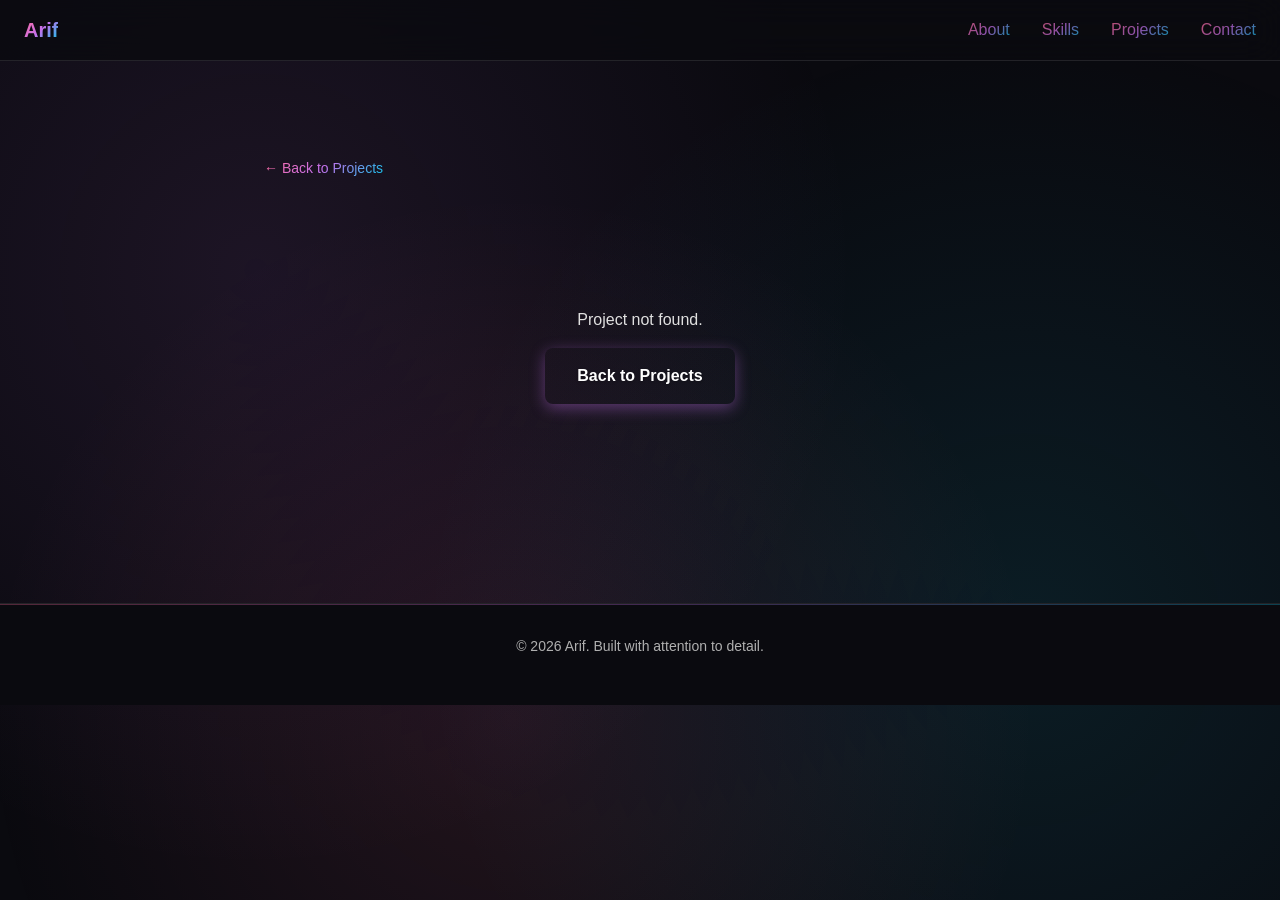
==== project.html @ 352c8948 "Exper" ====
<!DOCTYPE html>
<html lang="en">
<head>
  <meta charset="UTF-8">
  <meta name="viewport" content="width=device-width, initial-scale=1.0">
  <meta name="description" content="Project detail - Arif Portfolio">
  <title>Project | Arif Portfolio</title>
  <link rel="stylesheet" href="css/variables.css">
  <link rel="stylesheet" href="css/reset.css">
  <link rel="stylesheet" href="css/base.css">
  <link rel="stylesheet" href="css/components.css">
  <link rel="stylesheet" href="css/layout.css">
  <link rel="stylesheet" href="css/style.css">
</head>
<body>
  <nav class="nav" id="navigation">
    <div class="container">
      <div class="nav__content">
        <a href="index.html" class="nav__logo">Arif</a>
        <ul class="nav__menu" id="navMenu">
          <li><a href="index.html#about" class="nav__link">About</a></li>
          <li><a href="index.html#skills" class="nav__link">Skills</a></li>
          <li><a href="index.html#projects" class="nav__link">Projects</a></li>
          <li><a href="index.html#contact" class="nav__link">Contact</a></li>
        </ul>
        <button class="nav__toggle" id="navToggle" aria-label="Toggle navigation" style="display: none;">
          <span></span>
          <span></span>
          <span></span>
        </button>
      </div>
    </div>
  </nav>

  <main class="project-detail">
    <div class="container">
      <div class="project-detail__back">
        <a href="index.html#projects">← Back to Projects</a>
      </div>
      <div id="projectContent">
        <!-- Filled by JS -->
      </div>
      <div id="projectNotFound" class="project-detail__not-found" style="display: none;">
        <p>Project not found.</p>
        <a href="index.html#projects" class="btn btn--primary">Back to Projects</a>
      </div>
    </div>
  </main>

  <footer class="footer">
    <div class="container">
      <p class="footer__text">&copy; <span id="currentYear"></span> Arif. Built with attention to detail.</p>
    </div>
  </footer>

  <script src="js/projectDetails.js"></script>
  <script src="js/navigation.js"></script>
  <script>
    (function() {
      function escapeHtml(text) {
        var div = document.createElement('div');
        div.textContent = text;
        return div.innerHTML;
      }

      var params = new URLSearchParams(window.location.search);
      var slug = params.get('project');
      var contentEl = document.getElementById('projectContent');
      var notFoundEl = document.getElementById('projectNotFound');

      if (!slug || !window.projectDetails || !projectDetails[slug]) {
        contentEl.style.display = 'none';
        notFoundEl.style.display = 'block';
        document.getElementById('currentYear').textContent = new Date().getFullYear();
        return;
      }

      var project = projectDetails[slug];
      var html = '';

      html += '<h1 class="project-detail__title">' + escapeHtml(project.title) + '</h1>';
      if (project.subtitle) {
        html += '<p class="project-detail__lead">' + escapeHtml(project.subtitle) + '</p>';
      }
      if (project.techStack && project.techStack.length) {
        html += '<div class="project-detail__tech">';
        project.techStack.forEach(function(t) {
          html += '<span class="project-detail__tag">' + escapeHtml(t) + '</span>';
        });
        html += '</div>';
      }
      html += '<div class="project-detail__actions">';
      html += '<a href="' + escapeHtml(project.githubUrl) + '" target="_blank" rel="noopener noreferrer" class="btn btn--primary">View on GitHub</a>';
      html += '<a href="index.html#projects" class="btn btn--secondary">Back to Projects</a>';
      html += '</div>';

      if (project.hasDemo && project.demoConfig) {
        var dc = project.demoConfig;
        html += '<div class="project-detail__demo" id="projectDemo">';
        if (project.demoType === 'chat') {
          html += '<h3 class="project-detail__demo-title">Try the chatbot</h3>';
          html += '<p class="project-detail__demo-desc">Ask about the project creator or say your name. This is a simplified demo of the chatbot behaviour.</p>';
          html += '<div class="project-detail__chat">';
          html += '<div class="project-detail__chat-messages" id="chatMessages" aria-live="polite"></div>';
          html += '<form class="project-detail__chat-form" id="demoForm">';
          html += '<input type="text" class="project-detail__chat-input" id="chatInput" placeholder="Type your message..." autocomplete="off" required>';
          html += '<button type="submit" class="btn btn--primary" id="demoSubmit">Send</button>';
          html += '</form>';
          html += '</div>';
        } else if (project.demoType === 'movies') {
          html += '<h3 class="project-detail__demo-title">Try the recommendation engine</h3>';
          html += '<p class="project-detail__demo-desc">Select a User ID to see sample movie recommendations (simulated output). The real app uses SVD collaborative filtering on MovieLens data.</p>';
          html += '<form class="project-detail__demo-form" id="demoForm">';
          html += '<div class="project-detail__demo-row">';
          html += '<label class="project-detail__label">User ID</label>';
          html += '<select class="project-detail__select" name="userId" id="demoUserId">';
          dc.userIds.forEach(function(u) {
            html += '<option value="' + escapeHtml(u.value) + '">' + escapeHtml(u.label) + '</option>';
          });
          html += '</select>';
          html += '</div>';
          html += '<button type="submit" class="btn btn--primary" id="demoSubmit">Get recommendations</button>';
          html += '</form>';
          html += '<div class="project-detail__demo-result" id="demoResult" aria-live="polite"></div>';
        } else if (project.demoType === 'classifier') {
          html += '<h3 class="project-detail__demo-title">Try the classifier (simulated)</h3>';
          html += '<p class="project-detail__demo-desc">Select a sample to see how the classifier output would look. The real app runs locally with python predict.py.</p>';
          html += '<form class="project-detail__demo-form" id="demoForm">';
          html += '<div class="project-detail__demo-row">';
          html += '<label class="project-detail__label">Sample image</label>';
          html += '<select class="project-detail__select" name="sample" id="demoSample">';
          dc.samples.forEach(function(s) {
            html += '<option value="' + escapeHtml(s.value) + '">' + escapeHtml(s.label) + '</option>';
          });
          html += '</select>';
          html += '</div>';
          html += '<button type="submit" class="btn btn--primary" id="demoSubmit">Classify</button>';
          html += '</form>';
          html += '<div class="project-detail__demo-result" id="demoResult" aria-live="polite"></div>';
        } else {
          html += '<h3 class="project-detail__demo-title">Try the recommendation engine</h3>';
          html += '<p class="project-detail__demo-desc">Select your goal and dietary preference, then get a personalized plan (simulated output).</p>';
          html += '<form class="project-detail__demo-form" id="demoForm">';
          html += '<div class="project-detail__demo-row">';
          html += '<label class="project-detail__label">Goal</label>';
          html += '<select class="project-detail__select" name="goal" id="demoGoal">';
          dc.goals.forEach(function(g) {
            html += '<option value="' + escapeHtml(g.value) + '">' + escapeHtml(g.label) + '</option>';
          });
          html += '</select>';
          html += '</div>';
          html += '<div class="project-detail__demo-row">';
          html += '<label class="project-detail__label">Preference</label>';
          html += '<select class="project-detail__select" name="preference" id="demoPreference">';
          dc.preferences.forEach(function(p) {
            html += '<option value="' + escapeHtml(p.value) + '">' + escapeHtml(p.label) + '</option>';
          });
          html += '</select>';
          html += '</div>';
          html += '<button type="submit" class="btn btn--primary" id="demoSubmit">Get recommendation</button>';
          html += '</form>';
          html += '<div class="project-detail__demo-result" id="demoResult" aria-live="polite"></div>';
        }
        html += '</div>';
      }

      if (project.sections && project.sections.length) {
        project.sections.forEach(function(s) {
          html += '<div class="project-detail__section">';
          html += '<h3 class="project-detail__section-title">' + escapeHtml(s.title) + '</h3>';
          html += '<p class="project-detail__section-p">' + escapeHtml(s.content) + '</p>';
          if (s.bullets && s.bullets.length) {
            html += '<ul class="project-detail__bullets">';
            s.bullets.forEach(function(b) {
              html += '<li>' + escapeHtml(b) + '</li>';
            });
            html += '</ul>';
          }
          html += '</div>';
        });
      }

      if (project.howToRun) {
        html += '<div class="project-detail__section">';
        html += '<h3 class="project-detail__section-title">How to run</h3>';
        html += '<div class="project-detail__code-block">' + escapeHtml(project.howToRun) + '</div>';
        html += '</div>';
      }

      if (project.exampleOutput) {
        html += '<div class="project-detail__section">';
        html += '<h3 class="project-detail__section-title">Example output</h3>';
        html += '<div class="project-detail__code-block">' + escapeHtml(project.exampleOutput) + '</div>';
        html += '</div>';
      }

      if (project.demoInstructions) {
        var di = project.demoInstructions;
        html += '<div class="project-detail__section project-detail__instructions">';
        html += '<h3 class="project-detail__section-title">' + escapeHtml(di.title) + '</h3>';
        if (di.intro) html += '<p class="project-detail__section-p">' + escapeHtml(di.intro) + '</p>';
        if (di.bullets && di.bullets.length) {
          html += '<ul class="project-detail__bullets">';
          di.bullets.forEach(function(b) {
            html += '<li>' + escapeHtml(b) + '</li>';
          });
          html += '</ul>';
        }
        html += '</div>';
      }

      contentEl.innerHTML = html;
      contentEl.style.display = 'block';
      document.getElementById('currentYear').textContent = new Date().getFullYear();
      document.title = project.title + ' | Arif Portfolio';

      if (project.hasDemo && project.demoConfig) {
        var dc = project.demoConfig;
        if (project.demoType === 'chat') {
          var chatMessages = document.getElementById('chatMessages');
          var chatForm = document.getElementById('demoForm');
          var chatInput = document.getElementById('chatInput');
          var userName = null;
          var learned = {};
          var pendingQuestion = null;
          function normalize(s) {
            return (s || '').toLowerCase().trim().replace(/\s+/g, ' ').replace(/[.?]/g, '');
          }
          function wordOverlap(keyStr, normStr) {
            var kw = keyStr.split(' ').filter(Boolean);
            var nw = normStr.split(' ');
            var count = 0;
            for (var i = 0; i < kw.length; i++) if (nw.indexOf(kw[i]) !== -1) count++;
            return kw.length ? count / kw.length : 0;
          }
          function findLearnedAnswer(norm) {
            for (var key in learned) {
              if (norm.indexOf(key) !== -1 || key.indexOf(norm) !== -1) return learned[key];
            }
            var best = 0, bestVal = null;
            for (var key in learned) {
              var overlap = wordOverlap(key, norm);
              if (overlap >= 0.6 && overlap > best) { best = overlap; bestVal = learned[key]; }
            }
            return bestVal;
          }
          function buildReplyFromFacts(lower, factBase) {
            if (!factBase) return null;
            var c = factBase.creator, f = factBase.creatorFrom, s = factBase.creatorStudies, l = factBase.creatorLikes, p = factBase.projectName, d = factBase.projectDescription;
            if (lower.indexOf('who') !== -1 && (lower.indexOf('creator') !== -1 || lower.indexOf('made') !== -1 || lower.indexOf('created') !== -1 || lower.indexOf('author') !== -1 || lower.indexOf('arif') !== -1))
              return 'The creator is ' + c + '.';
            if (lower.indexOf('where') !== -1 && (lower.indexOf('from') !== -1 || lower.indexOf('country') !== -1 || lower.indexOf('live') !== -1))
              return c + ' is from ' + f + '.';
            if (lower.indexOf('where') !== -1 && (lower.indexOf('study') !== -1 || lower.indexOf('university') !== -1))
              return c + ' studies at ' + s + '.';
            if (lower.indexOf('what') !== -1 && (lower.indexOf('like') !== -1 || lower.indexOf('love') !== -1 || lower.indexOf('hobby') !== -1 || lower.indexOf('enjoy') !== -1))
              return c + ' loves to ' + l + '.';
            if (lower.indexOf('what') !== -1 && (lower.indexOf('study') !== -1 || lower.indexOf('studies') !== -1))
              return c + ' studies at ' + s + '.';
            if ((lower.indexOf('what') !== -1 || lower.indexOf('about') !== -1 || lower.indexOf('how') !== -1) && (lower.indexOf('project') !== -1 || lower.indexOf('this') !== -1 || lower.indexOf('chat') !== -1 || lower.indexOf('work') !== -1))
              return 'This is the ' + p + ' project — ' + d + ', created by ' + c + '.';
            if (lower.indexOf('arif') !== -1 || (lower.indexOf('creator') !== -1 && lower.indexOf('about') !== -1))
              return c + ' is from ' + f + ' and studies at ' + s + '. He loves to ' + l + '.';
            return null;
          }
          function appendMsg(text, isBot) {
            var div = document.createElement('div');
            div.className = 'project-detail__chat-msg project-detail__chat-msg--' + (isBot ? 'bot' : 'user');
            div.textContent = text;
            chatMessages.appendChild(div);
            chatMessages.scrollTop = chatMessages.scrollHeight;
          }
          if (dc.greeting && chatMessages) {
            appendMsg(dc.greeting, true);
          }
          if (chatForm && chatInput && dc.answers) {
            chatForm.addEventListener('submit', function(e) {
              e.preventDefault();
              var text = (chatInput.value || '').trim();
              if (!text) return;
              appendMsg(text, false);
              chatInput.value = '';
              var lower = text.toLowerCase();
              var norm = normalize(text);
              var reply = null;
              var isTeaching = false;

              if (pendingQuestion !== null) {
                learned[pendingQuestion] = text;
                reply = 'Thanks! I\'ll remember that. Ask me again anytime.';
                pendingQuestion = null;
                isTeaching = true;
              } else if (lower.indexOf('remember:') === 0) {
                var match = text.replace(/^remember:\s*/i, '').split(/\s+is\s+|\s*=\s*/);
                if (match.length >= 2) {
                  var key = normalize(match[0]);
                  var val = match.slice(1).join(' ').trim();
                  learned[key] = val;
                  reply = 'Got it! I\'ll remember that. You can ask me about "' + escapeHtml(match[0].trim()) + '" later.';
                  isTeaching = true;
                }
              } else if (/^\s*q\s*:\s*.+\s+a\s*:\s*.+$/i.test(text)) {
                var rest = text.replace(/^\s*q\s*:\s*/i, '').trim();
                var qa = rest.split(/\s+a\s*:\s*/i);
                if (qa.length >= 2) {
                  var q = normalize(qa[0]);
                  var a = qa.slice(1).join(' ').trim();
                  learned[q] = a;
                  reply = 'I\'ll remember that. Ask me "' + escapeHtml(qa[0].trim()) + '" and I\'ll answer.';
                  isTeaching = true;
                }
              }

              if (!isTeaching) {
                if (lower.match(/my name is (.+)/) || lower.match(/i'm (.+)/) || lower.match(/i am (.+)/)) {
                  var nameMatch = text.match(/my name is (.+)/i) || text.match(/i'm (.+)/i) || text.match(/i am (.+)/i);
                  var name = nameMatch ? nameMatch[1].trim().replace(/\.$/, '') : 'there';
                  userName = name;
                  reply = 'Nice to meet you, ' + escapeHtml(name) + '! I\'ll remember that.';
                } else if ((lower.indexOf('what do you know') !== -1 || lower.indexOf('what did i teach') !== -1 || lower.indexOf('what have you learned') !== -1 || (lower.indexOf('list') !== -1 && lower.indexOf('know') !== -1))) {
                  var keys = Object.keys(learned);
                  if (keys.length === 0) reply = 'I know about the creator (Arif Zarbaliyev), where they study (Vizja), what Arif likes, and the project. You haven\'t taught me anything new yet — ask me a question and I\'ll ask you to teach me if I don\'t know!';
                  else {
                    reply = 'Here\'s what you taught me: ' + keys.map(function(k) { return '"' + k + '" → ' + learned[k]; }).join('; ') + '. I also know about the creator, the project, and more — just ask!';
                  }
                } else if (lower.indexOf('what is my name') !== -1 || lower.indexOf('what\'s my name') !== -1 || lower.indexOf('do you know my name') !== -1) {
                  reply = userName ? 'Your name is ' + escapeHtml(userName) + '.' : 'I don\'t know your name yet.';
                } else {
                  reply = findLearnedAnswer(norm);
                  if (reply === undefined || reply === null) {
                    for (var i = 0; i < dc.answers.length; i++) {
                      var a = dc.answers[i];
                      var found = false;
                      for (var k = 0; k < a.keywords.length; k++) {
                        if (lower.indexOf(a.keywords[k]) !== -1) { found = true; break; }
                      }
                      if (found) {
                        reply = a.response;
                        if (reply === null && (lower.indexOf('hello') !== -1 || lower.indexOf('hi') !== -1 || lower.indexOf('hey') !== -1)) {
                          reply = userName ? 'Hi ' + escapeHtml(userName) + '! How can I help you today?' : 'Hi! How can I help you today? Ask me about the project or teach me something.';
                        }
                        if (reply === null && (lower.indexOf('good morning') !== -1 || lower.indexOf('good evening') !== -1 || lower === 'yo' || lower === 'sup' || lower.indexOf('what\'s up') !== -1)) {
                          reply = userName ? 'Hi ' + escapeHtml(userName) + '! How can I help?' : 'Hi! How can I help you?';
                        }
                        if (reply === null && (/^(ok|okay|yes|yeah|yep|no|cool|nice|alright|got it)$/.test(lower))) {
                          reply = dc.conversationalReplies && dc.conversationalReplies.length ? dc.conversationalReplies[Math.floor(Math.random() * dc.conversationalReplies.length)] : 'Got it! What would you like to ask or tell me?';
                        }
                        break;
                      }
                    }
                  }
                  if ((reply === undefined || reply === null) && dc.factBase) {
                    reply = buildReplyFromFacts(lower, dc.factBase);
                  }
                  if (reply === undefined || reply === null) {
                    var factualKeywords = ['who ', 'what ', 'where ', 'when ', 'why ', 'how many ', 'how much ', 'which '];
                    var smallTalkList = ['hi', 'hello', 'hey', 'how are you', 'what\'s up', 'sup', 'good morning', 'good evening', 'good night', 'yo'];
                    var isFactual = text.length > 2 && (text.indexOf('?') !== -1 || factualKeywords.some(function(k) { return lower.indexOf(k) === 0 || lower.indexOf(k) !== -1; }));
                    var isSmall = smallTalkList.indexOf(lower) !== -1 || /^how are you/.test(lower);
                    if (isFactual && !isSmall) {
                      pendingQuestion = norm;
                      reply = 'I don\'t know that. Can you teach me?';
                    } else if (dc.conversationalReplies && dc.conversationalReplies.length) {
                      reply = dc.conversationalReplies[Math.floor(Math.random() * dc.conversationalReplies.length)];
                    } else {
                      reply = 'I\'m not sure what you mean. You can ask me about the project, teach me something, or say your name!';
                    }
                  }
                }
              }
              setTimeout(function() { appendMsg(reply, true); }, 400);
            });
          }
        } else if (project.demoType === 'movies') {
          var form = document.getElementById('demoForm');
          var resultEl = document.getElementById('demoResult');
          var movieResults = project.demoConfig.movieResults;
          if (form && resultEl && movieResults) {
            form.addEventListener('submit', function(e) {
              e.preventDefault();
              var userId = document.getElementById('demoUserId').value;
              resultEl.innerHTML = '<span class="project-detail__demo-loading">Loading...</span>';
              resultEl.classList.add('project-detail__demo-result--visible');
              setTimeout(function() {
                var movies = movieResults[userId];
                if (movies && movies.length) {
                  resultEl.innerHTML = '<strong>Recommended movies for User ' + escapeHtml(userId) + ':</strong><ol style="margin:0.5rem 0 0 1rem;">' + movies.map(function(m) { return '<li>' + escapeHtml(m) + '</li>'; }).join('') + '</ol>';
                } else {
                  resultEl.innerHTML = 'No recommendations for this User ID.';
                }
              }, 500);
            });
          }
        } else if (project.demoType === 'classifier') {
          var form = document.getElementById('demoForm');
          var resultEl = document.getElementById('demoResult');
          var samples = project.demoConfig.samples;
          if (form && resultEl && samples) {
            form.addEventListener('submit', function(e) {
              e.preventDefault();
              var sampleVal = document.getElementById('demoSample').value;
              resultEl.innerHTML = '<span class="project-detail__demo-loading">Classifying...</span>';
              resultEl.classList.add('project-detail__demo-result--visible');
              setTimeout(function() {
                var s = samples.find(function(x) { return x.value === sampleVal; });
                if (s && s.result) {
                  var r = s.result;
                  resultEl.innerHTML = '<strong>PREDICTION RESULT</strong><br>Predicted Class: ' + escapeHtml(r.class) + '<br>Confidence: ' + escapeHtml(r.confidence) + '%<br><span style="color:var(--color-primary)">✓ Simulated output — run locally for real predictions</span>';
                } else {
                  resultEl.innerHTML = 'No result for this sample.';
                }
              }, 500);
            });
          }
        } else {
          var form = document.getElementById('demoForm');
          var resultEl = document.getElementById('demoResult');
          var results = project.demoConfig.results;
          if (form && resultEl && results) {
            form.addEventListener('submit', function(e) {
              e.preventDefault();
              var goal = document.getElementById('demoGoal').value;
              var pref = document.getElementById('demoPreference').value;
              var key = goal + '_' + pref;
              resultEl.innerHTML = '<span class="project-detail__demo-loading">Calculating...</span>';
              resultEl.classList.add('project-detail__demo-result--visible');
              setTimeout(function() {
                var r = results[key];
                if (r) {
                  resultEl.innerHTML = '<strong>Recommended diet:</strong> ' + escapeHtml(r.diet) + '<br><strong>Recommended workout:</strong> ' + escapeHtml(r.workout) + '<br><strong>Net calories:</strong> ' + escapeHtml(r.net) + ' kcal';
                } else {
                  resultEl.innerHTML = 'No recommendation for this combination.';
                }
              }, 600);
            });
          }
        }
      }
    })();
  </script>
</body>
</html>
---- css/variables.css ----
/**
 * CSS Variables (Custom Properties)
 * 
 * Why variables:
 * - Centralized control of colors, sizes, spacing
 * - Easy to change theme or adapt to brand
 * - Design consistency across the site
 * - Support for dark/light theme in the future
 */

:root {
  /* Vibrant Gradient Colors */
  --color-primary: #ff6b9d;
  --color-primary-dark: #ff4d7a;
  --color-primary-light: #ff8fb3;
  
  --color-secondary: #c471ed;
  --color-secondary-dark: #b84de8;
  
  --color-accent: #12c2e9;
  --color-accent-dark: #0ba8d1;
  
  --color-accent-2: #f64f59;
  --color-accent-3: #fad961;
  
  /* Text Colors */
  --color-text: #ffffff;
  --color-text-secondary: #e0e0e0;
  --color-text-muted: #b0b0b0;
  
  /* Background Colors - Dark with gradient support */
  --color-bg: #0a0a0f;
  --color-bg-secondary: rgba(20, 20, 30, 0.8);
  --color-bg-tertiary: rgba(30, 30, 45, 0.6);
  
  /* Glassmorphism backgrounds */
  --color-glass: rgba(255, 255, 255, 0.05);
  --color-glass-border: rgba(255, 255, 255, 0.1);
  
  /* Border Colors */
  --color-border: rgba(255, 255, 255, 0.1);
  --color-border-light: rgba(255, 255, 255, 0.2);
  
  /* Gradient Combinations */
  --gradient-primary: linear-gradient(135deg, #ff6b9d 0%, #c471ed 50%, #12c2e9 100%);
  --gradient-secondary: linear-gradient(135deg, #f64f59 0%, #c471ed 50%, #12c2e9 100%);
  --gradient-accent: linear-gradient(135deg, #fad961 0%, #f64f59 100%);
  --gradient-bg: linear-gradient(135deg, #667eea 0%, #764ba2 25%, #f093fb 50%, #4facfe 75%, #00f2fe 100%);
  --gradient-hero: radial-gradient(ellipse at top, rgba(198, 113, 237, 0.15) 0%, transparent 50%),
                    radial-gradient(ellipse at bottom, rgba(18, 194, 233, 0.15) 0%, transparent 50%);
  
  /* Typography */
  --font-family-base: -apple-system, BlinkMacSystemFont, 'Segoe UI', 'Roboto', 'Oxygen',
    'Ubuntu', 'Cantarell', 'Fira Sans', 'Droid Sans', 'Helvetica Neue', sans-serif;
  --font-family-mono: 'Fira Code', 'Consolas', 'Monaco', 'Courier New', monospace;
  
  --font-size-xs: 0.75rem;    /* 12px */
  --font-size-sm: 0.875rem;   /* 14px */
  --font-size-base: 1rem;     /* 16px */
  --font-size-lg: 1.125rem;   /* 18px */
  --font-size-xl: 1.25rem;    /* 20px */
  --font-size-2xl: 1.5rem;    /* 24px */
  --font-size-3xl: 1.875rem;  /* 30px */
  --font-size-4xl: 2.25rem;   /* 36px */
  --font-size-5xl: 3rem;      /* 48px */
  
  --font-weight-normal: 400;
  --font-weight-medium: 500;
  --font-weight-semibold: 600;
  --font-weight-bold: 700;
  
  --line-height-tight: 1.25;
  --line-height-normal: 1.5;
  --line-height-relaxed: 1.75;
  
  /* Spacing */
  --spacing-xs: 0.25rem;   /* 4px */
  --spacing-sm: 0.5rem;    /* 8px */
  --spacing-md: 1rem;      /* 16px */
  --spacing-lg: 1.5rem;    /* 24px */
  --spacing-xl: 2rem;      /* 32px */
  --spacing-2xl: 3rem;     /* 48px */
  --spacing-3xl: 4rem;     /* 64px */
  --spacing-4xl: 6rem;     /* 96px */
  
  /* Layout */
  --container-width: 1200px;
  --container-padding: var(--spacing-lg);
  
  --border-radius-sm: 0.25rem;   /* 4px */
  --border-radius-md: 0.5rem;    /* 8px */
  --border-radius-lg: 0.75rem;   /* 12px */
  --border-radius-xl: 1rem;      /* 16px */
  --border-radius-full: 9999px;
  
  /* Shadows */
  --shadow-sm: 0 1px 2px 0 rgba(0, 0, 0, 0.05);
  --shadow-md: 0 4px 6px -1px rgba(0, 0, 0, 0.1);
  --shadow-lg: 0 10px 15px -3px rgba(0, 0, 0, 0.1);
  --shadow-xl: 0 20px 25px -5px rgba(0, 0, 0, 0.1);
  
  /* Transitions */
  --transition-fast: 150ms ease-in-out;
  --transition-base: 300ms ease-in-out;
  --transition-slow: 500ms ease-in-out;
  
  /* Z-index layers */
  --z-base: 1;
  --z-dropdown: 100;
  --z-sticky: 200;
  --z-fixed: 300;
  --z-modal: 400;
  --z-tooltip: 500;
}
---- css/base.css ----
/**
 * Base Styles
 * 
 * Почему отдельный файл для базовых стилей:
 * - Типографика, базовые элементы (body, headings, links)
 * - Фундамент для всего сайта
 * - Легко найти и изменить базовые настройки
 */

body {
  font-family: var(--font-family-base);
  font-size: var(--font-size-base);
  font-weight: var(--font-weight-normal);
  color: var(--color-text);
  background-color: var(--color-bg);
  line-height: var(--line-height-normal);
}

/* Typography */
h1, h2, h3, h4, h5, h6 {
  font-weight: var(--font-weight-bold);
  line-height: var(--line-height-tight);
  color: var(--color-text);
}

h1 {
  font-size: var(--font-size-5xl);
}

h2 {
  font-size: var(--font-size-4xl);
}

h3 {
  font-size: var(--font-size-3xl);
}

h4 {
  font-size: var(--font-size-2xl);
}

h5 {
  font-size: var(--font-size-xl);
}

h6 {
  font-size: var(--font-size-lg);
}

p {
  margin-bottom: var(--spacing-md);
  color: var(--color-text-secondary);
}

a {
  background: var(--gradient-primary);
  -webkit-background-clip: text;
  -webkit-text-fill-color: transparent;
  background-clip: text;
  transition: all var(--transition-fast);
}

/* Override gradient text for buttons */
a.btn {
  background: none;
  -webkit-background-clip: unset;
  -webkit-text-fill-color: unset;
  background-clip: unset;
}

/* Navigation links use their own gradient, don't apply global gradient */
.nav__logo,
.nav__link {
  background: var(--gradient-primary);
  -webkit-background-clip: text;
  -webkit-text-fill-color: transparent;
  background-clip: text;
}

a:hover {
  filter: brightness(1.2);
}

a.btn:hover {
  filter: none;
}

a:focus-visible {
  outline: 2px solid var(--color-primary);
  outline-offset: 2px;
  border-radius: var(--border-radius-sm);
}

/* Container */
.container {
  width: 100%;
  max-width: var(--container-width);
  margin: 0 auto;
  padding: 0 var(--container-padding);
}

/* Section */
section {
  padding: var(--spacing-4xl) 0;
}

.section__title {
  text-align: center;
  margin-bottom: var(--spacing-3xl);
  font-size: var(--font-size-4xl);
  position: relative;
}

.section__title::after {
  content: '';
  display: block;
  width: 60px;
  height: 4px;
  background: var(--gradient-primary);
  margin: var(--spacing-md) auto 0;
  border-radius: var(--border-radius-full);
  box-shadow: 0 0 10px rgba(198, 113, 237, 0.5);
}
---- css/components.css ----
/**
 * Components
 * 
 * Why component approach:
 * - Reusable UI elements (buttons, cards, navigation)
 * - Easy to maintain and modify
 * - Interface consistency
 * - Easy to add new components
 */

/* Buttons */
.btn {
  display: inline-block;
  padding: var(--spacing-md) var(--spacing-xl);
  font-weight: var(--font-weight-semibold);
  border-radius: var(--border-radius-md);
  transition: all var(--transition-base);
  text-align: center;
  cursor: pointer;
}

.btn--primary {
  background: var(--gradient-primary);
  color: white !important;
  position: relative;
  overflow: hidden;
  box-shadow: 0 4px 15px rgba(198, 113, 237, 0.4);
  z-index: 1;
}

.btn--primary,
.btn--primary * {
  position: relative;
  z-index: 2;
  color: white !important;
  text-shadow: 0 1px 3px rgba(0, 0, 0, 0.3);
}

.btn--primary::before {
  content: '';
  position: absolute;
  top: 0;
  left: -100%;
  width: 100%;
  height: 100%;
  background: linear-gradient(90deg, transparent, rgba(255, 255, 255, 0.3), transparent);
  transition: left 0.5s;
  z-index: 1;
}

.btn--primary:hover::before {
  left: 100%;
}

.btn--primary:hover {
  transform: translateY(-2px);
  box-shadow: 0 8px 25px rgba(198, 113, 237, 0.6);
}

.btn--secondary {
  background: var(--color-glass);
  backdrop-filter: blur(10px);
  color: var(--color-text) !important;
  border: 2px solid var(--color-glass-border);
  position: relative;
  overflow: hidden;
  z-index: 1;
  /* Override gradient text from base.css */
  background-image: none !important;
  -webkit-background-clip: unset !important;
  -webkit-text-fill-color: unset !important;
  background-clip: unset !important;
}

.btn--secondary,
.btn--secondary * {
  position: relative;
  z-index: 2;
  color: var(--color-text) !important;
  background-image: none !important;
  -webkit-background-clip: unset !important;
  -webkit-text-fill-color: unset !important;
  background-clip: unset !important;
  transition: color var(--transition-base);
}

.btn--secondary::before {
  content: '';
  position: absolute;
  top: 50%;
  left: 50%;
  width: 0;
  height: 0;
  border-radius: 50%;
  background: linear-gradient(135deg, rgba(198, 113, 237, 0.3) 0%, rgba(18, 194, 233, 0.3) 100%);
  transform: translate(-50%, -50%);
  transition: width 0.6s, height 0.6s;
  z-index: 0;
}

.btn--secondary:hover::before {
  width: 300px;
  height: 300px;
  opacity: 0.6;
}

.btn--secondary:hover {
  border-color: var(--color-primary);
  color: white !important;
  transform: translateY(-2px);
  box-shadow: 0 8px 25px rgba(198, 113, 237, 0.4);
}

.btn--secondary:hover * {
  color: white !important;
  background-image: none !important;
  -webkit-background-clip: unset !important;
  -webkit-text-fill-color: unset !important;
  background-clip: unset !important;
}

.btn--secondary:hover {
  border-color: rgba(198, 113, 237, 0.6);
  background: rgba(198, 113, 237, 0.15);
}

.btn--secondary:hover,
.btn--secondary:hover * {
  color: #ffffff !important;
  background-image: none !important;
  -webkit-background-clip: unset !important;
  -webkit-text-fill-color: #ffffff !important;
  background-clip: unset !important;
  text-shadow: 
    0 2px 8px rgba(0, 0, 0, 0.9),
    0 1px 3px rgba(0, 0, 0, 0.8),
    0 0 15px rgba(255, 255, 255, 0.5);
  font-weight: var(--font-weight-semibold);
}

/* Navigation */
.nav {
  position: fixed;
  top: 0;
  left: 0;
  right: 0;
  background: rgba(10, 10, 15, 0.8);
  backdrop-filter: blur(20px);
  border-bottom: 1px solid var(--color-glass-border);
  z-index: var(--z-fixed);
  transition: all var(--transition-base);
}

.nav .container {
  max-width: 100%;
  margin: 0;
  padding: 0;
  width: 100%;
  box-sizing: border-box;
}

.nav__content {
  display: flex;
  justify-content: space-between;
  align-items: center;
  padding: var(--spacing-md) var(--container-padding);
  padding-left: 5;
  width: 100%;
  min-height: 60px;
  margin: 0;
  gap: 0;
}

.nav__logo {
  font-size: var(--font-size-xl);
  font-weight: var(--font-weight-bold);
  background: var(--gradient-primary);
  -webkit-background-clip: text;
  -webkit-text-fill-color: transparent;
  background-clip: text;
  display: block;
  line-height: 1;
  margin: 0;
  padding: 0;
  text-decoration: none;
  flex: 0 0 auto;
  order: 1;
}

.nav__menu {
  display: flex;
  gap: var(--spacing-xl);
  align-items: center;
  margin: 0 0 0 auto;
  padding: 0;
  list-style: none;
  flex: 0 0 auto;
  order: 2;
}

.nav__menu li {
  margin: 0;
  padding: 0;
  display: inline-block;
}

.nav__link {
  background: var(--gradient-primary);
  -webkit-background-clip: text;
  -webkit-text-fill-color: transparent;
  background-clip: text;
  font-weight: var(--font-weight-medium);
  font-size: var(--font-size-base);
  transition: all var(--transition-fast);
  position: relative;
  display: inline-block;
  line-height: 1;
  padding: 0;
  margin: 0;
  text-decoration: none;
  opacity: 0.7;
}

.nav__link:hover {
  opacity: 1;
  filter: brightness(1.2);
}

.nav__link::after {
  content: '';
  position: absolute;
  bottom: -4px;
  left: 0;
  width: 0;
  height: 2px;
  background: var(--gradient-primary);
  transition: width var(--transition-base);
  box-shadow: 0 0 10px var(--color-primary);
}

.nav__link:hover::after {
  width: 100%;
}

.nav__toggle {
  display: none;
  flex-direction: column;
  gap: 4px;
  padding: var(--spacing-sm);
}

.nav__toggle span {
  width: 24px;
  height: 2px;
  background-color: var(--color-text);
  transition: all var(--transition-base);
}

/* Hero Section */
.hero {
  min-height: 100vh;
  display: flex;
  align-items: center;
  justify-content: center;
  text-align: center;
  padding-top: 80px;
  background: var(--color-bg);
  position: relative;
  overflow: hidden;
}

.hero::before {
  content: '';
  position: absolute;
  top: -200%;
  left: -200%;
  width: 600%;
  height: 600%;
  background: var(--gradient-hero);
  animation: rotate 60s linear infinite;
  opacity: 0.3;
  z-index: 0;
  transform-origin: center center;
}

.hero::after {
  content: '';
  position: absolute;
  top: 0;
  left: 0;
  right: 0;
  bottom: 0;
  background: 
    radial-gradient(circle at 20% 50%, rgba(198, 113, 237, 0.1) 0%, transparent 50%),
    radial-gradient(circle at 80% 80%, rgba(18, 194, 233, 0.1) 0%, transparent 50%),
    radial-gradient(circle at 40% 20%, rgba(255, 107, 157, 0.1) 0%, transparent 50%);
  z-index: 0;
}

@keyframes rotate {
  0% { transform: rotate(0deg); }
  100% { transform: rotate(360deg); }
}

.hero__content {
  max-width: 800px;
  position: relative;
  z-index: 1;
  margin: 0 auto;
  padding: 0;
  width: 100%;
  text-align: center;
}

.hero__title {
  font-size: clamp(var(--font-size-3xl), 5vw, var(--font-size-5xl));
  margin: 0 auto var(--spacing-md);
  background: var(--gradient-primary);
  -webkit-background-clip: text;
  -webkit-text-fill-color: transparent;
  background-clip: text;
  animation: gradient-shift 3s ease infinite;
  background-size: 200% 200%;
  text-align: center;
  width: 100%;
}

@keyframes gradient-shift {
  0%, 100% { background-position: 0% 50%; }
  50% { background-position: 100% 50%; }
}

.hero__name {
  background: var(--gradient-primary);
  -webkit-background-clip: text;
  -webkit-text-fill-color: transparent;
  background-clip: text;
  display: inline-block;
  filter: drop-shadow(0 0 20px rgba(198, 113, 237, 0.5));
}

.hero__subtitle {
  font-size: var(--font-size-2xl);
  color: var(--color-text-secondary);
  margin: 0 auto var(--spacing-lg);
  text-align: center;
  width: 100%;
}

.hero__description {
  font-size: var(--font-size-lg);
  color: var(--color-text-secondary);
  margin: 0 auto var(--spacing-2xl);
  text-align: center;
  line-height: var(--line-height-relaxed);
  width: 100%;
  max-width: 100%;
}

.hero__actions {
  display: flex;
  gap: var(--spacing-md);
  justify-content: center;
  align-items: center;
  flex-wrap: wrap;
  margin: 0 auto;
  width: 100%;
}

/* About Section */
.about {
  background: var(--color-bg);
  position: relative;
}

.about::before {
  content: '';
  position: absolute;
  top: 0;
  left: 0;
  right: 0;
  height: 1px;
  background: var(--gradient-primary);
  opacity: 0.3;
}

.about__content {
  max-width: 800px;
  margin: 0 auto;
}

.about__text p {
  font-size: var(--font-size-lg);
  line-height: var(--line-height-relaxed);
  margin-bottom: var(--spacing-lg);
}

/* Skills Section */
.skills__grid {
  display: grid;
  grid-template-columns: repeat(auto-fit, minmax(200px, 1fr));
  gap: var(--spacing-lg);
  max-width: 1000px;
  margin: 0 auto;
}

.skill-card {
  background: var(--color-glass);
  backdrop-filter: blur(10px);
  padding: var(--spacing-xl);
  border-radius: var(--border-radius-lg);
  border: 1px solid var(--color-glass-border);
  text-align: center;
  transition: all var(--transition-base);
  position: relative;
  overflow: hidden;
}

.skill-card::before {
  content: '';
  position: absolute;
  top: -50%;
  left: -50%;
  width: 200%;
  height: 200%;
  background: var(--gradient-primary);
  opacity: 0;
  transition: opacity var(--transition-base);
  z-index: -1;
}

.skill-card:hover::before {
  opacity: 0.1;
}

.skill-card:hover {
  transform: translateY(-8px) scale(1.02);
  border-color: var(--color-primary);
  box-shadow: 
    0 10px 30px rgba(198, 113, 237, 0.3),
    0 0 20px rgba(198, 113, 237, 0.2);
}

.skill-card__icon {
  font-size: var(--font-size-4xl);
  margin-bottom: var(--spacing-md);
  filter: drop-shadow(0 0 10px rgba(198, 113, 237, 0.5));
  transition: transform var(--transition-base);
}

.skill-card:hover .skill-card__icon {
  transform: scale(1.2) rotate(5deg);
}

.skill-card__name {
  font-size: var(--font-size-lg);
  font-weight: var(--font-weight-semibold);
  margin-bottom: var(--spacing-sm);
}

.skill-card__level {
  font-size: var(--font-size-sm);
  color: var(--color-text-muted);
}

/* Projects Section */
.projects {
  background: var(--color-bg);
  position: relative;
}

.projects::before {
  content: '';
  position: absolute;
  top: 0;
  left: 0;
  right: 0;
  height: 1px;
  background: var(--gradient-primary);
  opacity: 0.3;
}

.projects__grid {
  display: grid;
  grid-template-columns: repeat(auto-fit, minmax(300px, 1fr));
  gap: var(--spacing-xl);
}

.project-card {
  background: var(--color-glass);
  backdrop-filter: blur(10px);
  border-radius: var(--border-radius-lg);
  border: 1px solid var(--color-glass-border);
  overflow: hidden;
  transition: all var(--transition-base);
  position: relative;
}

.project-card::before {
  content: '';
  position: absolute;
  top: 0;
  left: 0;
  right: 0;
  bottom: 0;
  background: var(--gradient-primary);
  opacity: 0;
  transition: opacity var(--transition-base);
  z-index: 0;
}

.project-card:hover::before {
  opacity: 0.05;
}

.project-card:hover {
  transform: translateY(-8px) scale(1.02);
  box-shadow: 
    0 20px 40px rgba(198, 113, 237, 0.3),
    0 0 30px rgba(18, 194, 233, 0.2);
  border-color: var(--color-primary);
}

.project-card__image {
  width: 100%;
  height: 200px;
  background: var(--gradient-primary);
  display: flex;
  align-items: center;
  justify-content: center;
  font-size: var(--font-size-4xl);
  position: relative;
  overflow: hidden;
}

.project-card__image::before {
  content: '';
  position: absolute;
  top: -50%;
  left: -50%;
  width: 200%;
  height: 200%;
  background: var(--gradient-secondary);
  opacity: 0;
  transition: opacity var(--transition-base);
}

.project-card:hover .project-card__image::before {
  opacity: 1;
  animation: gradient-shift 3s ease infinite;
}

.project-card__content {
  padding: var(--spacing-lg);
  position: relative;
  z-index: 1;
}

.project-card__title {
  font-size: var(--font-size-xl);
  margin-bottom: var(--spacing-sm);
}

.project-card__description {
  color: var(--color-text-secondary);
  margin-bottom: var(--spacing-md);
  line-height: var(--line-height-relaxed);
}

.project-card__tags {
  display: flex;
  flex-wrap: wrap;
  gap: var(--spacing-sm);
  margin-bottom: var(--spacing-md);
}

.project-card__tag {
  padding: var(--spacing-xs) var(--spacing-sm);
  background-color: var(--color-bg-secondary);
  border-radius: var(--border-radius-sm);
  font-size: var(--font-size-sm);
  color: var(--color-text-secondary);
}

.project-card__links {
  display: flex;
  gap: var(--spacing-md);
}

.project-card__link {
  background: var(--gradient-primary);
  -webkit-background-clip: text;
  -webkit-text-fill-color: transparent;
  background-clip: text;
  font-weight: var(--font-weight-medium);
  font-size: var(--font-size-sm);
  position: relative;
}

.project-card__link::after {
  content: '';
  position: absolute;
  bottom: -2px;
  left: 0;
  width: 0;
  height: 2px;
  background: var(--gradient-primary);
  transition: width var(--transition-base);
}

.project-card__link:hover::after {
  width: 100%;
}

/* Contact Section */
.contact__content {
  text-align: center;
  max-width: 600px;
  margin: 0 auto;
}

.contact__text {
  font-size: var(--font-size-lg);
  margin-bottom: var(--spacing-2xl);
}

/* Contact Form */
.contact__form {
  max-width: 600px;
  margin: 0 auto var(--spacing-3xl);
  text-align: left;
}

.form__group {
  margin-bottom: var(--spacing-xl);
}

.form__label {
  display: block;
  margin-bottom: var(--spacing-sm);
  font-weight: var(--font-weight-medium);
  color: var(--color-text);
  font-size: var(--font-size-base);
}

.form__input,
.form__textarea {
  width: 100%;
  padding: var(--spacing-md);
  background: var(--color-glass);
  backdrop-filter: blur(10px);
  border: 2px solid var(--color-glass-border);
  border-radius: var(--border-radius-md);
  color: var(--color-text);
  font-size: var(--font-size-base);
  font-family: var(--font-family-base);
  transition: all var(--transition-base);
  box-sizing: border-box;
}

.form__input:focus,
.form__textarea:focus {
  outline: none;
  border-color: var(--color-primary);
  box-shadow: 0 0 0 3px rgba(198, 113, 237, 0.2);
  background: rgba(198, 113, 237, 0.05);
}

.form__input::placeholder,
.form__textarea::placeholder {
  color: var(--color-text-muted);
}

.form__textarea {
  resize: vertical;
  min-height: 120px;
}

.form__submit {
  width: 100%;
  margin-top: var(--spacing-lg);
}

.form__submit:disabled {
  opacity: 0.6;
  cursor: not-allowed;
}

.form__message {
  margin-top: var(--spacing-md);
  padding: var(--spacing-md);
  border-radius: var(--border-radius-md);
  font-size: var(--font-size-sm);
  display: none;
  text-align: center;
}

.form__message--success {
  background: rgba(16, 185, 129, 0.2);
  border: 1px solid rgba(16, 185, 129, 0.4);
  color: #10b981;
}

.form__message--error {
  background: rgba(239, 68, 68, 0.2);
  border: 1px solid rgba(239, 68, 68, 0.4);
  color: #ef4444;
}

.contact__links {
  display: flex;
  gap: var(--spacing-xl);
  justify-content: center;
  flex-wrap: wrap;
}

.contact__link {
  padding: var(--spacing-md) var(--spacing-xl);
  background: var(--color-glass);
  backdrop-filter: blur(10px);
  border: 2px solid var(--color-glass-border);
  border-radius: var(--border-radius-md);
  font-weight: var(--font-weight-medium);
  transition: all var(--transition-base);
  position: relative;
  overflow: hidden;
  /* Override gradient text from base.css */
  background-image: none !important;
  -webkit-background-clip: unset !important;
  -webkit-text-fill-color: unset !important;
  background-clip: unset !important;
  color: var(--color-text) !important;
  z-index: 1;
  display: inline-block;
}

.contact__link,
.contact__link * {
  position: relative;
  z-index: 2;
  color: var(--color-text) !important;
  background-image: none !important;
  -webkit-background-clip: unset !important;
  -webkit-text-fill-color: unset !important;
  background-clip: unset !important;
}

.contact__link::before {
  content: '';
  position: absolute;
  top: 50%;
  left: 50%;
  width: 0;
  height: 0;
  border-radius: 50%;
  background: linear-gradient(135deg, rgba(198, 113, 237, 0.3) 0%, rgba(18, 194, 233, 0.3) 100%);
  transform: translate(-50%, -50%);
  transition: width 0.6s, height 0.6s;
  z-index: 0;
}

.contact__link:hover::before {
  width: 300px;
  height: 300px;
  opacity: 0.6;
}

.contact__link:hover {
  border-color: rgba(198, 113, 237, 0.6);
  background: rgba(198, 113, 237, 0.15);
  color: white !important;
  transform: translateY(-2px);
  box-shadow: 0 8px 25px rgba(198, 113, 237, 0.3);
}

.contact__link:hover,
.contact__link:hover * {
  color: #ffffff !important;
  background-image: none !important;
  -webkit-background-clip: unset !important;
  -webkit-text-fill-color: #ffffff !important;
  background-clip: unset !important;
  text-shadow: 
    0 2px 8px rgba(0, 0, 0, 0.9),
    0 1px 3px rgba(0, 0, 0, 0.8),
    0 0 15px rgba(255, 255, 255, 0.5);
  font-weight: var(--font-weight-semibold);
}

/* Footer */
.footer {
  background: var(--color-bg);
  padding: var(--spacing-xl) 0;
  text-align: center;
  border-top: 1px solid var(--color-glass-border);
  position: relative;
}

.footer::before {
  content: '';
  position: absolute;
  top: 0;
  left: 0;
  right: 0;
  height: 1px;
  background: var(--gradient-primary);
  opacity: 0.3;
}

.footer__text {
  color: var(--color-text-muted);
  font-size: var(--font-size-sm);
}

/* Project detail page */
.project-detail {
  padding: calc(var(--spacing-4xl) + 60px) 0 var(--spacing-4xl);
}

.project-detail .container {
  max-width: 800px;
}

.project-detail__back {
  margin-bottom: var(--spacing-xl);
}

.project-detail__back a {
  color: var(--color-text-secondary);
  font-size: var(--font-size-sm);
}

.project-detail__back a:hover {
  color: var(--color-primary);
}

.project-detail__title {
  font-size: var(--font-size-4xl);
  margin-bottom: var(--spacing-md);
  background: var(--gradient-primary);
  -webkit-background-clip: text;
  -webkit-text-fill-color: transparent;
  background-clip: text;
  font-weight: var(--font-weight-bold);
}

.project-detail__lead {
  font-size: var(--font-size-lg);
  color: var(--color-text-secondary);
  line-height: var(--line-height-relaxed);
  margin-bottom: var(--spacing-lg);
  max-width: 640px;
}

.project-detail__tech {
  display: flex;
  flex-wrap: wrap;
  gap: var(--spacing-sm);
  margin-bottom: var(--spacing-2xl);
}

.project-detail__tag {
  display: inline-block;
  padding: var(--spacing-xs) var(--spacing-md);
  background: var(--color-glass);
  border: 1px solid var(--color-glass-border);
  border-radius: var(--border-radius-full);
  font-size: var(--font-size-sm);
  color: var(--color-text-secondary);
  font-weight: var(--font-weight-medium);
}

.project-detail__actions {
  display: flex;
  gap: var(--spacing-md);
  flex-wrap: wrap;
  margin-bottom: var(--spacing-3xl);
}

.project-detail__section {
  margin-bottom: var(--spacing-2xl);
}

.project-detail__section-title {
  font-size: var(--font-size-xl);
  margin-bottom: var(--spacing-md);
  color: var(--color-text);
  font-weight: var(--font-weight-semibold);
}

.project-detail__section-p {
  color: var(--color-text-secondary);
  line-height: var(--line-height-relaxed);
  margin-bottom: var(--spacing-md);
}

.project-detail__bullets {
  color: var(--color-text-secondary);
  line-height: var(--line-height-relaxed);
  margin: 0 0 var(--spacing-md);
  padding-left: var(--spacing-xl);
}

.project-detail__bullets li {
  margin-bottom: var(--spacing-sm);
}

.project-detail__code-block {
  background: var(--color-bg-secondary);
  border: 1px solid var(--color-border);
  border-radius: var(--border-radius-md);
  padding: var(--spacing-lg);
  font-family: var(--font-family-mono);
  font-size: var(--font-size-sm);
  color: var(--color-text-secondary);
  white-space: pre-wrap;
  margin: var(--spacing-md) 0;
}

/* Project demo block */
.project-detail__demo {
  background: var(--color-glass);
  backdrop-filter: blur(10px);
  border: 1px solid var(--color-glass-border);
  border-radius: var(--border-radius-lg);
  padding: var(--spacing-2xl);
  margin-bottom: var(--spacing-3xl);
}

.project-detail__demo-title {
  font-size: var(--font-size-xl);
  color: var(--color-text);
  margin-bottom: var(--spacing-sm);
  font-weight: var(--font-weight-semibold);
}

.project-detail__demo-desc {
  color: var(--color-text-secondary);
  font-size: var(--font-size-sm);
  margin-bottom: var(--spacing-xl);
  line-height: var(--line-height-normal);
}

.project-detail__demo-form {
  display: flex;
  flex-wrap: wrap;
  align-items: flex-end;
  gap: var(--spacing-lg);
  margin-bottom: var(--spacing-lg);
}

.project-detail__demo-row {
  display: flex;
  flex-direction: column;
  gap: var(--spacing-xs);
}

.project-detail__label {
  font-size: var(--font-size-sm);
  font-weight: var(--font-weight-medium);
  color: var(--color-text-secondary);
}

.project-detail__select {
  padding: var(--spacing-sm) var(--spacing-md);
  background: var(--color-bg);
  border: 1px solid var(--color-border);
  border-radius: var(--border-radius-md);
  color: var(--color-text);
  font-size: var(--font-size-base);
  min-width: 160px;
}

.project-detail__select:focus {
  outline: none;
  border-color: var(--color-primary);
}

.project-detail__demo-result {
  min-height: 48px;
  padding: var(--spacing-md);
  background: var(--color-bg-secondary);
  border-radius: var(--border-radius-md);
  font-size: var(--font-size-sm);
  color: var(--color-text-secondary);
  line-height: var(--line-height-relaxed);
  opacity: 0;
  transition: opacity 0.3s ease;
}

.project-detail__demo-result--visible {
  opacity: 1;
}

.project-detail__demo-result strong {
  color: var(--color-text);
}

.project-detail__demo-loading {
  color: var(--color-primary);
  font-style: italic;
}

/* Chat demo */
.project-detail__chat {
  display: flex;
  flex-direction: column;
  gap: var(--spacing-md);
}

.project-detail__chat-messages {
  min-height: 200px;
  max-height: 320px;
  overflow-y: auto;
  padding: var(--spacing-md);
  background: var(--color-bg-secondary);
  border-radius: var(--border-radius-md);
  display: flex;
  flex-direction: column;
  gap: var(--spacing-sm);
}

.project-detail__chat-msg {
  max-width: 85%;
  padding: var(--spacing-sm) var(--spacing-md);
  border-radius: var(--border-radius-md);
  font-size: var(--font-size-sm);
  line-height: var(--line-height-relaxed);
  word-wrap: break-word;
}

.project-detail__chat-msg--bot {
  align-self: flex-start;
  background: var(--color-glass);
  border: 1px solid var(--color-glass-border);
  color: var(--color-text);
}

.project-detail__chat-msg--user {
  align-self: flex-end;
  background: var(--color-primary);
  color: var(--color-bg);
}

.project-detail__chat-form {
  display: flex;
  gap: var(--spacing-sm);
  align-items: center;
}

.project-detail__chat-input {
  flex: 1;
  padding: var(--spacing-sm) var(--spacing-md);
  background: var(--color-bg);
  border: 1px solid var(--color-border);
  border-radius: var(--border-radius-md);
  color: var(--color-text);
  font-size: var(--font-size-base);
}

.project-detail__chat-input:focus {
  outline: none;
  border-color: var(--color-primary);
}

.project-detail__chat-input::placeholder {
  color: var(--color-text-muted);
}

.project-detail__not-found {
  text-align: center;
  padding: var(--spacing-4xl);
}
---- css/layout.css ----
/**
 * Layout Styles
 * 
 * Почему отдельный файл для layout:
 * - Responsive design, медиа-запросы
 * - Grid и Flexbox для структуры страницы
 * - Адаптация под разные устройства
 */

/* Responsive Design */
@media (max-width: 768px) {
  :root {
    --container-padding: var(--spacing-md);
    --spacing-4xl: var(--spacing-3xl);
  }
  
  .nav__menu {
    position: fixed;
    top: 70px;
    left: 0;
    right: 0;
    background-color: var(--color-bg);
    flex-direction: column;
    padding: var(--spacing-lg);
    border-bottom: 1px solid var(--color-border);
    transform: translateX(-100%);
    transition: transform var(--transition-base);
  }
  
  .nav__menu.active {
    transform: translateX(0);
  }
  
  .nav__toggle {
    display: flex;
  }
  
  .hero__actions {
    flex-direction: column;
  }
  
  .btn {
    width: 100%;
  }
  
  .skills__grid {
    grid-template-columns: repeat(auto-fit, minmax(150px, 1fr));
  }
  
  .projects__grid {
    grid-template-columns: 1fr;
  }
  
  .contact__links {
    flex-direction: column;
  }
  
  .contact__link {
    width: 100%;
  }
  
  .contact__form {
    margin-bottom: var(--spacing-2xl);
  }
  
  .form__input,
  .form__textarea {
    font-size: 16px; /* Prevents zoom on iOS */
  }
}

@media (max-width: 480px) {
  .hero__title {
    font-size: var(--font-size-3xl);
  }
  
  .section__title {
    font-size: var(--font-size-3xl);
  }
  
  .skills__grid {
    grid-template-columns: 1fr;
  }
}

/* Print Styles */
@media print {
  .nav,
  .footer {
    display: none;
  }
  
  section {
    page-break-inside: avoid;
  }
}
---- css/style.css ----
/**
 * Main Stylesheet
 * 
 * Additional custom styles and visual effects
 */

/* Animated background particles effect */
body {
  position: relative;
  overflow-x: hidden;
}

body::before {
  content: '';
  position: fixed;
  top: 0;
  left: 0;
  width: 100%;
  height: 100%;
  background-image: 
    radial-gradient(circle at 20% 30%, rgba(198, 113, 237, 0.1) 0%, transparent 50%),
    radial-gradient(circle at 80% 70%, rgba(18, 194, 233, 0.1) 0%, transparent 50%),
    radial-gradient(circle at 40% 80%, rgba(255, 107, 157, 0.1) 0%, transparent 50%);
  animation: float 20s ease-in-out infinite;
  z-index: -1;
  pointer-events: none;
}

@keyframes float {
  0%, 100% {
    transform: translateY(0) translateX(0);
  }
  33% {
    transform: translateY(-20px) translateX(10px);
  }
  66% {
    transform: translateY(10px) translateX(-10px);
  }
}

/* Glowing effect for sections */
section {
  position: relative;
}

section::before {
  content: '';
  position: absolute;
  top: 0;
  left: 50%;
  transform: translateX(-50%);
  width: 100px;
  height: 1px;
  background: var(--gradient-primary);
  opacity: 0;
  transition: opacity var(--transition-base);
}

section:hover::before {
  opacity: 0.5;
}

/* Scrollbar styling */
::-webkit-scrollbar {
  width: 10px;
}

::-webkit-scrollbar-track {
  background: var(--color-bg);
}

::-webkit-scrollbar-thumb {
  background: var(--gradient-primary);
  border-radius: var(--border-radius-full);
}

::-webkit-scrollbar-thumb:hover {
  background: var(--gradient-secondary);
}

/* Selection styling */
::selection {
  background: rgba(198, 113, 237, 0.3);
  color: var(--color-text);
}

::-moz-selection {
  background: rgba(198, 113, 237, 0.3);
  color: var(--color-text);
}

/* Additional glow effects */
.hero__name,
.section__title {
  text-shadow: 0 0 30px rgba(198, 113, 237, 0.3);
}

/* Pulse animation for icons */
@keyframes pulse {
  0%, 100% {
    transform: scale(1);
    opacity: 1;
  }
  50% {
    transform: scale(1.1);
    opacity: 0.8;
  }
}

.skill-card__icon {
  animation: pulse 3s ease-in-out infinite;
}

/* Gradient text for section titles */
.section__title {
  background: var(--gradient-primary);
  -webkit-background-clip: text;
  -webkit-text-fill-color: transparent;
  background-clip: text;
}
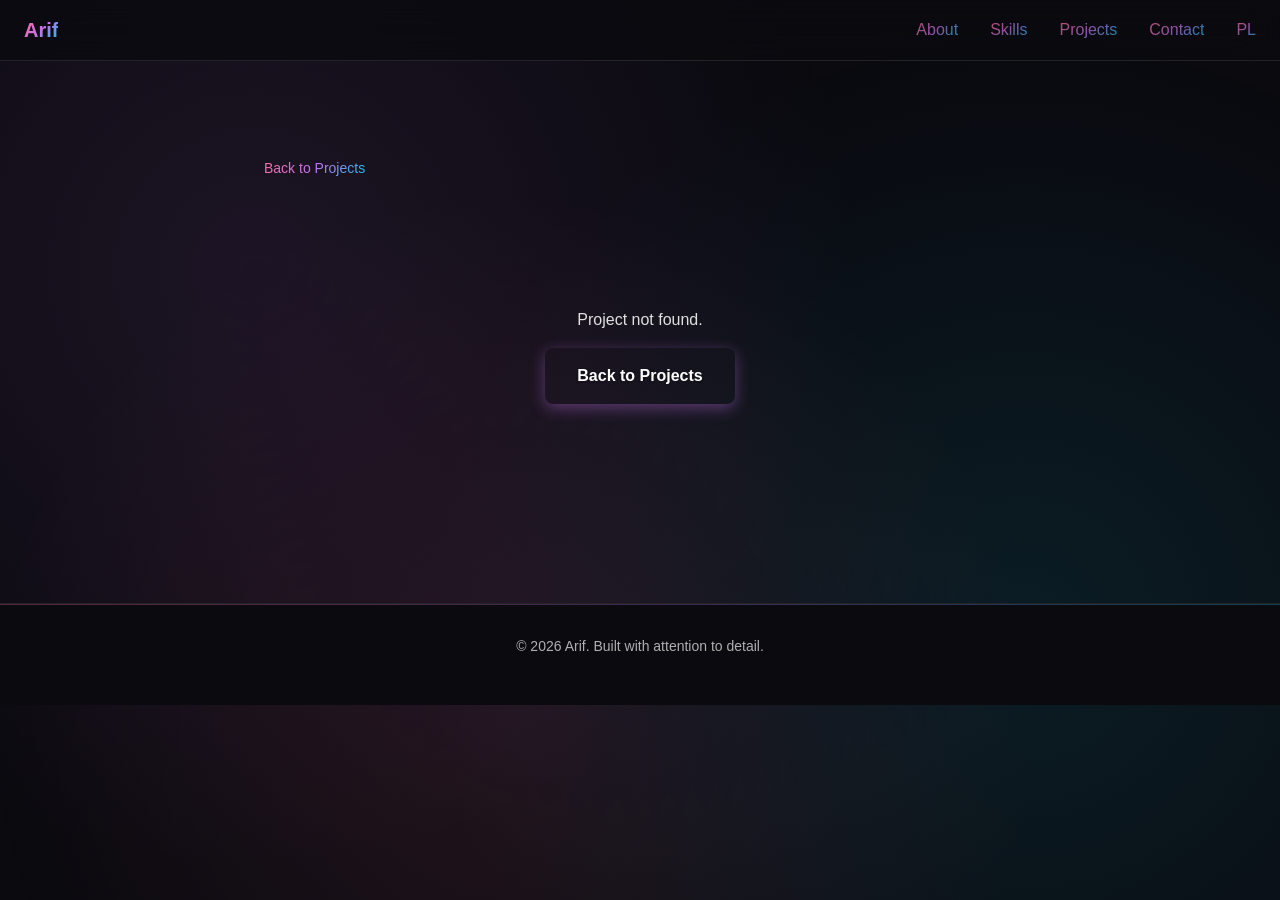
==== commit d3270760: "Polish" ====
--- a/project.html
+++ b/project.html
@@ -18,10 +18,11 @@
       <div class="nav__content">
         <a href="index.html" class="nav__logo">Arif</a>
         <ul class="nav__menu" id="navMenu">
-          <li><a href="index.html#about" class="nav__link">About</a></li>
-          <li><a href="index.html#skills" class="nav__link">Skills</a></li>
-          <li><a href="index.html#projects" class="nav__link">Projects</a></li>
-          <li><a href="index.html#contact" class="nav__link">Contact</a></li>
+          <li><a href="index.html#about" class="nav__link" data-i18n="nav.about">About</a></li>
+          <li><a href="index.html#skills" class="nav__link" data-i18n="nav.skills">Skills</a></li>
+          <li><a href="index.html#projects" class="nav__link" data-i18n="nav.projects">Projects</a></li>
+          <li><a href="index.html#contact" class="nav__link" data-i18n="nav.contact">Contact</a></li>
+          <li><button class="nav__link" data-lang-switch>PL</button></li>
         </ul>
         <button class="nav__toggle" id="navToggle" aria-label="Toggle navigation" style="display: none;">
           <span></span>
@@ -35,24 +36,25 @@
   <main class="project-detail">
     <div class="container">
       <div class="project-detail__back">
-        <a href="index.html#projects">← Back to Projects</a>
+        <a href="index.html#projects" data-i18n="project.back">← Back to Projects</a>
       </div>
       <div id="projectContent">
         <!-- Filled by JS -->
       </div>
       <div id="projectNotFound" class="project-detail__not-found" style="display: none;">
-        <p>Project not found.</p>
-        <a href="index.html#projects" class="btn btn--primary">Back to Projects</a>
+        <p data-i18n="project.notFound">Project not found.</p>
+        <a href="index.html#projects" class="btn btn--primary" data-i18n="project.back">Back to Projects</a>
       </div>
     </div>
   </main>
 
   <footer class="footer">
     <div class="container">
-      <p class="footer__text">&copy; <span id="currentYear"></span> Arif. Built with attention to detail.</p>
+      <p class="footer__text">&copy; <span id="currentYear"></span> Arif. <span data-i18n="footer.text">Built with attention to detail.</span></p>
     </div>
   </footer>
 
+  <script src="js/i18n.js"></script>
   <script src="js/projectDetails.js"></script>
   <script src="js/navigation.js"></script>
   <script>
@@ -62,6 +64,10 @@
         div.textContent = text;
         return div.innerHTML;
       }
+      function tr(key, fallback) {
+        if (window.I18N && typeof window.I18N.t === 'function') return window.I18N.t(key);
+        return fallback;
+      }
 
       var params = new URLSearchParams(window.location.search);
       var slug = params.get('project');
@@ -75,7 +81,9 @@
         return;
       }
 
-      var project = projectDetails[slug];
+      var project = (window.I18N && window.I18N.localizeProject)
+        ? window.I18N.localizeProject(projectDetails[slug], slug)
+        : projectDetails[slug];
       var html = '';
 
       html += '<h1 class="project-detail__title">' + escapeHtml(project.title) + '</h1>';
@@ -90,51 +98,51 @@
         html += '</div>';
       }
       html += '<div class="project-detail__actions">';
-      html += '<a href="' + escapeHtml(project.githubUrl) + '" target="_blank" rel="noopener noreferrer" class="btn btn--primary">View on GitHub</a>';
-      html += '<a href="index.html#projects" class="btn btn--secondary">Back to Projects</a>';
+      html += '<a href="' + escapeHtml(project.githubUrl) + '" target="_blank" rel="noopener noreferrer" class="btn btn--primary">' + escapeHtml(tr('project.viewGithub', 'View on GitHub')) + '</a>';
+      html += '<a href="index.html#projects" class="btn btn--secondary">' + escapeHtml(tr('project.back', 'Back to Projects')) + '</a>';
       html += '</div>';
 
       if (project.hasDemo && project.demoConfig) {
         var dc = project.demoConfig;
         html += '<div class="project-detail__demo" id="projectDemo">';
         if (project.demoType === 'chat') {
-          html += '<h3 class="project-detail__demo-title">Try the chatbot</h3>';
-          html += '<p class="project-detail__demo-desc">Ask about the project creator or say your name. This is a simplified demo of the chatbot behaviour.</p>';
+          html += '<h3 class="project-detail__demo-title">' + escapeHtml(tr('demo.chat.title', 'Try the chatbot')) + '</h3>';
+          html += '<p class="project-detail__demo-desc">' + escapeHtml(tr('demo.chat.desc', 'Ask about the project creator or say your name. This is a simplified demo of the chatbot behaviour.')) + '</p>';
           html += '<div class="project-detail__chat">';
           html += '<div class="project-detail__chat-messages" id="chatMessages" aria-live="polite"></div>';
           html += '<form class="project-detail__chat-form" id="demoForm">';
-          html += '<input type="text" class="project-detail__chat-input" id="chatInput" placeholder="Type your message..." autocomplete="off" required>';
-          html += '<button type="submit" class="btn btn--primary" id="demoSubmit">Send</button>';
+          html += '<input type="text" class="project-detail__chat-input" id="chatInput" placeholder="' + escapeHtml(tr('demo.chat.placeholder', 'Type your message...')) + '" autocomplete="off" required>';
+          html += '<button type="submit" class="btn btn--primary" id="demoSubmit">' + escapeHtml(tr('demo.chat.send', 'Send')) + '</button>';
           html += '</form>';
           html += '</div>';
         } else if (project.demoType === 'movies') {
-          html += '<h3 class="project-detail__demo-title">Try the recommendation engine</h3>';
-          html += '<p class="project-detail__demo-desc">Select a User ID to see sample movie recommendations (simulated output). The real app uses SVD collaborative filtering on MovieLens data.</p>';
+          html += '<h3 class="project-detail__demo-title">' + escapeHtml(tr('demo.movies.title', 'Try the recommendation engine')) + '</h3>';
+          html += '<p class="project-detail__demo-desc">' + escapeHtml(tr('demo.movies.desc', 'Select a User ID to see sample movie recommendations (simulated output). The real app uses SVD collaborative filtering on MovieLens data.')) + '</p>';
           html += '<form class="project-detail__demo-form" id="demoForm">';
           html += '<div class="project-detail__demo-row">';
-          html += '<label class="project-detail__label">User ID</label>';
+          html += '<label class="project-detail__label">' + escapeHtml(tr('demo.movies.userId', 'User ID')) + '</label>';
           html += '<select class="project-detail__select" name="userId" id="demoUserId">';
           dc.userIds.forEach(function(u) {
             html += '<option value="' + escapeHtml(u.value) + '">' + escapeHtml(u.label) + '</option>';
           });
           html += '</select>';
           html += '</div>';
-          html += '<button type="submit" class="btn btn--primary" id="demoSubmit">Get recommendations</button>';
+          html += '<button type="submit" class="btn btn--primary" id="demoSubmit">' + escapeHtml(tr('demo.movies.button', 'Get recommendations')) + '</button>';
           html += '</form>';
           html += '<div class="project-detail__demo-result" id="demoResult" aria-live="polite"></div>';
         } else if (project.demoType === 'classifier') {
-          html += '<h3 class="project-detail__demo-title">Try the classifier (simulated)</h3>';
-          html += '<p class="project-detail__demo-desc">Select a sample to see how the classifier output would look. The real app runs locally with python predict.py.</p>';
+          html += '<h3 class="project-detail__demo-title">' + escapeHtml(tr('demo.classifier.title', 'Try the classifier (simulated)')) + '</h3>';
+          html += '<p class="project-detail__demo-desc">' + escapeHtml(tr('demo.classifier.desc', 'Select a sample to see how the classifier output would look. The real app runs locally with python predict.py.')) + '</p>';
           html += '<form class="project-detail__demo-form" id="demoForm">';
           html += '<div class="project-detail__demo-row">';
-          html += '<label class="project-detail__label">Sample image</label>';
+          html += '<label class="project-detail__label">' + escapeHtml(tr('demo.classifier.sample', 'Sample image')) + '</label>';
           html += '<select class="project-detail__select" name="sample" id="demoSample">';
           dc.samples.forEach(function(s) {
             html += '<option value="' + escapeHtml(s.value) + '">' + escapeHtml(s.label) + '</option>';
           });
           html += '</select>';
           html += '</div>';
-          html += '<button type="submit" class="btn btn--primary" id="demoSubmit">Classify</button>';
+          html += '<button type="submit" class="btn btn--primary" id="demoSubmit">' + escapeHtml(tr('demo.classifier.button', 'Classify')) + '</button>';
           html += '</form>';
           html += '<div class="project-detail__demo-result" id="demoResult" aria-live="polite"></div>';
         } else {
@@ -182,14 +190,14 @@
 
       if (project.howToRun) {
         html += '<div class="project-detail__section">';
-        html += '<h3 class="project-detail__section-title">How to run</h3>';
+        html += '<h3 class="project-detail__section-title">' + escapeHtml(tr('project.howToRun', 'How to run')) + '</h3>';
         html += '<div class="project-detail__code-block">' + escapeHtml(project.howToRun) + '</div>';
         html += '</div>';
       }
 
       if (project.exampleOutput) {
         html += '<div class="project-detail__section">';
-        html += '<h3 class="project-detail__section-title">Example output</h3>';
+        html += '<h3 class="project-detail__section-title">' + escapeHtml(tr('project.exampleOutput', 'Example output')) + '</h3>';
         html += '<div class="project-detail__code-block">' + escapeHtml(project.exampleOutput) + '</div>';
         html += '</div>';
       }
@@ -436,6 +444,9 @@
           }
         }
       }
+      document.addEventListener('languageChanged', function() {
+        window.location.reload();
+      });
     })();
   </script>
 </body>
--- a/css/components.css
+++ b/css/components.css
@@ -221,6 +221,13 @@
   opacity: 0.7;
 }
 
+button.nav__link {
+  border: none;
+  background-color: transparent;
+  cursor: pointer;
+  font-family: inherit;
+}
+
 .nav__link:hover {
   opacity: 1;
   filter: brightness(1.2);
